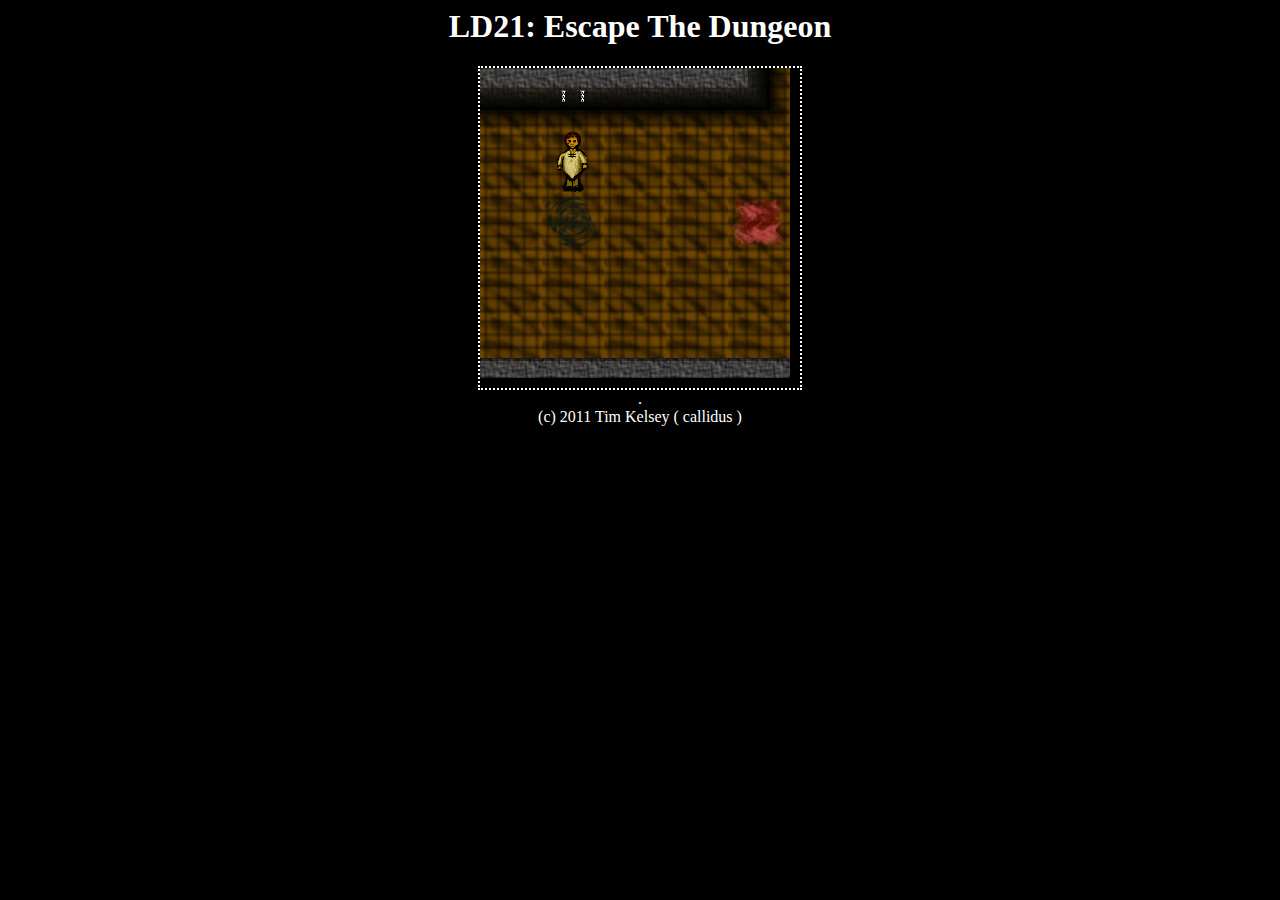
==== Main.html @ 8a46cd84 "- first commit, escapism is born. - this is exactly as it was at the end of LD21, theme "escape"." ====
<HTML>
	<HEAD>
		<TITLE>Escape!..</TITLE>
		<SCRIPT type="text/javascript" src="js/TileGraphics.js"></SCRIPT>
		<SCRIPT type="text/javascript" src="js/Map.js"></SCRIPT>
		<SCRIPT type="text/javascript" src="js/Player.js"></SCRIPT>
		<SCRIPT type="text/javascript" src="js/SfxData.js"></SCRIPT>
		<SCRIPT type="text/javascript" src="js/LevelsData.js"></SCRIPT>
		<SCRIPT type="text/javascript" src="js/Main.js"></SCRIPT>
		 <link rel="stylesheet" href="css/style.css">
	</HEAD>
	
	<BODY>
		<CENTER>
			<DIV id="header">
				<H1>LD21: Escape The Dungeon</H1>
			</DIV>
			
			<DIV>
				<CANVAS id="main_canvas" width="320px" height="320px" 
						onclick="handleClickRelative(event,this)"
						>
					<P>Your browser wont do canvas :-( sorry, try google chrome </P>
				</CANVAS>
				<DIV id="msg">
					.
				</DIV>
			</DIV>
			
			<DIV id="footer">
				(c) 2011 Tim Kelsey ( callidus )
			</DIV>
		</CENTER>
		<IMG src="img/dood-walk.png" style="visibility:hidden;"></IMG>
		<IMG src="img/map1.png" style="visibility:hidden;"></IMG>
	</BODY>
</HTML>
---- css/style.css ----
body {
	background-color: black;
	color: white;
}

canvas {
	border-style: dotted;
	border-width: 2px;
}
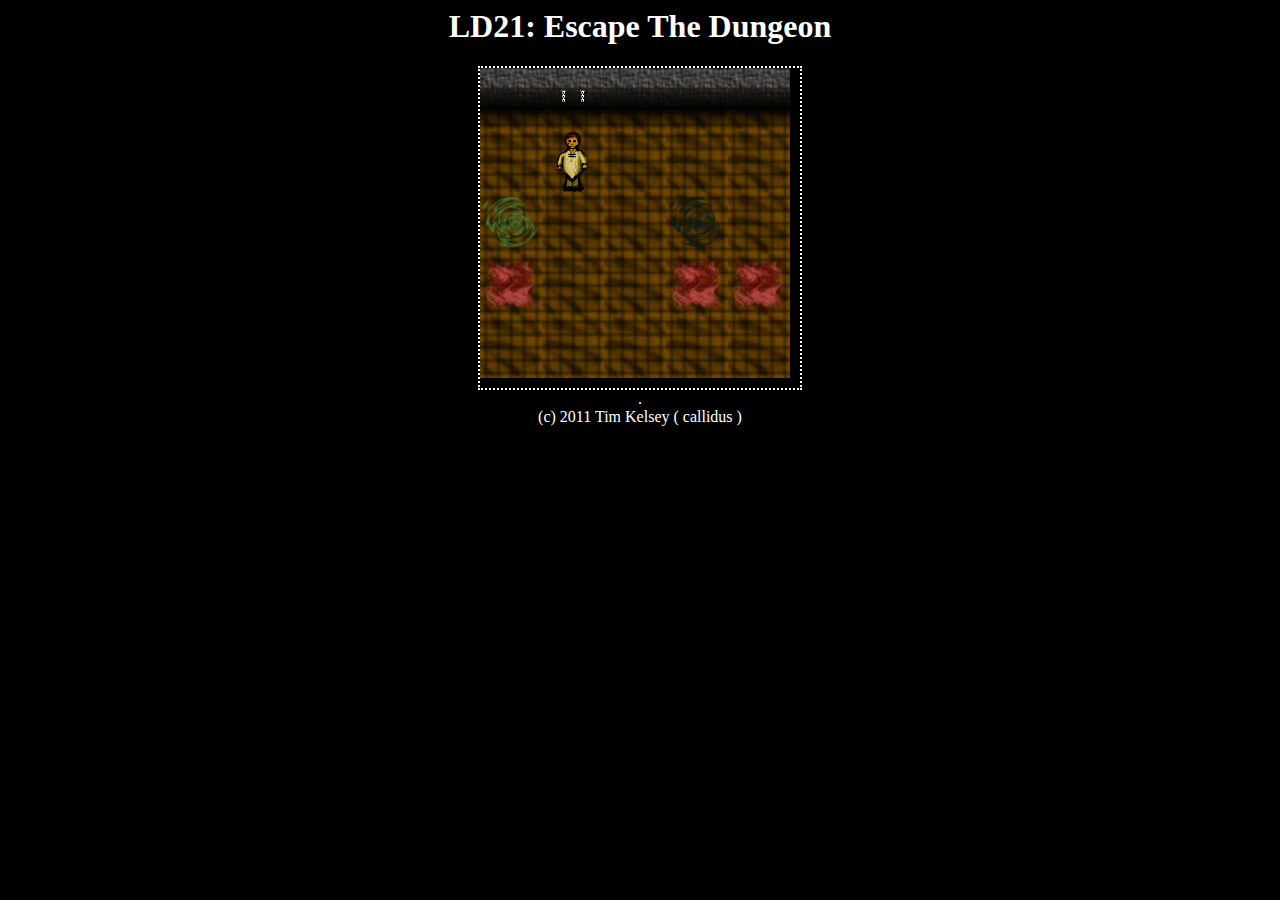
==== commit 63526343: "- moved TileSprite to its own file - factored out move code into a policy - created a "slide" move p" ====
--- a/Main.html
+++ b/Main.html
@@ -3,6 +3,7 @@
 		<TITLE>Escape!..</TITLE>
 		<SCRIPT type="text/javascript" src="js/TileGraphics.js"></SCRIPT>
 		<SCRIPT type="text/javascript" src="js/Map.js"></SCRIPT>
+		<SCRIPT type="text/javascript" src="js/TileSprite.js"></SCRIPT>
 		<SCRIPT type="text/javascript" src="js/Player.js"></SCRIPT>
 		<SCRIPT type="text/javascript" src="js/SfxData.js"></SCRIPT>
 		<SCRIPT type="text/javascript" src="js/LevelsData.js"></SCRIPT>
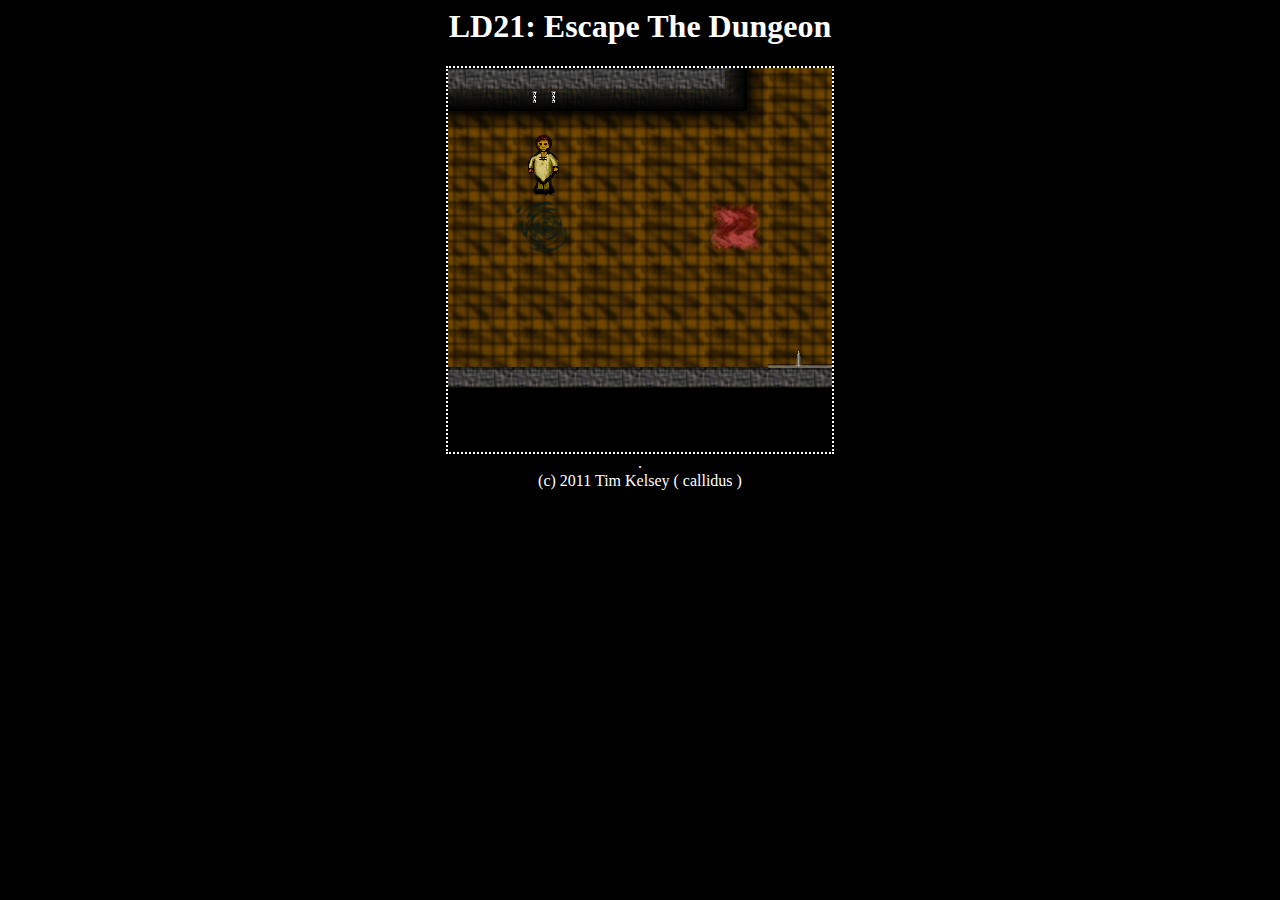
==== commit 52137706: "- major refactor, stuff now renders via the viewport object. - pixel based scrolling added. - now al" ====
--- a/Main.html
+++ b/Main.html
@@ -1,7 +1,9 @@
 <HTML>
 	<HEAD>
 		<TITLE>Escape!..</TITLE>
+		<SCRIPT type="text/javascript" src="js/TileUtils.js"></SCRIPT>
 		<SCRIPT type="text/javascript" src="js/TileGraphics.js"></SCRIPT>
+		<SCRIPT type="text/javascript" src="js/ViewPort.js"></SCRIPT>
 		<SCRIPT type="text/javascript" src="js/Map.js"></SCRIPT>
 		<SCRIPT type="text/javascript" src="js/TileSprite.js"></SCRIPT>
 		<SCRIPT type="text/javascript" src="js/Player.js"></SCRIPT>
@@ -18,7 +20,7 @@
 			</DIV>
 			
 			<DIV>
-				<CANVAS id="main_canvas" width="320px" height="320px" 
+				<CANVAS id="main_canvas" width="384px" height="384px" 
 						onclick="handleClickRelative(event,this)"
 						>
 					<P>Your browser wont do canvas :-( sorry, try google chrome </P>
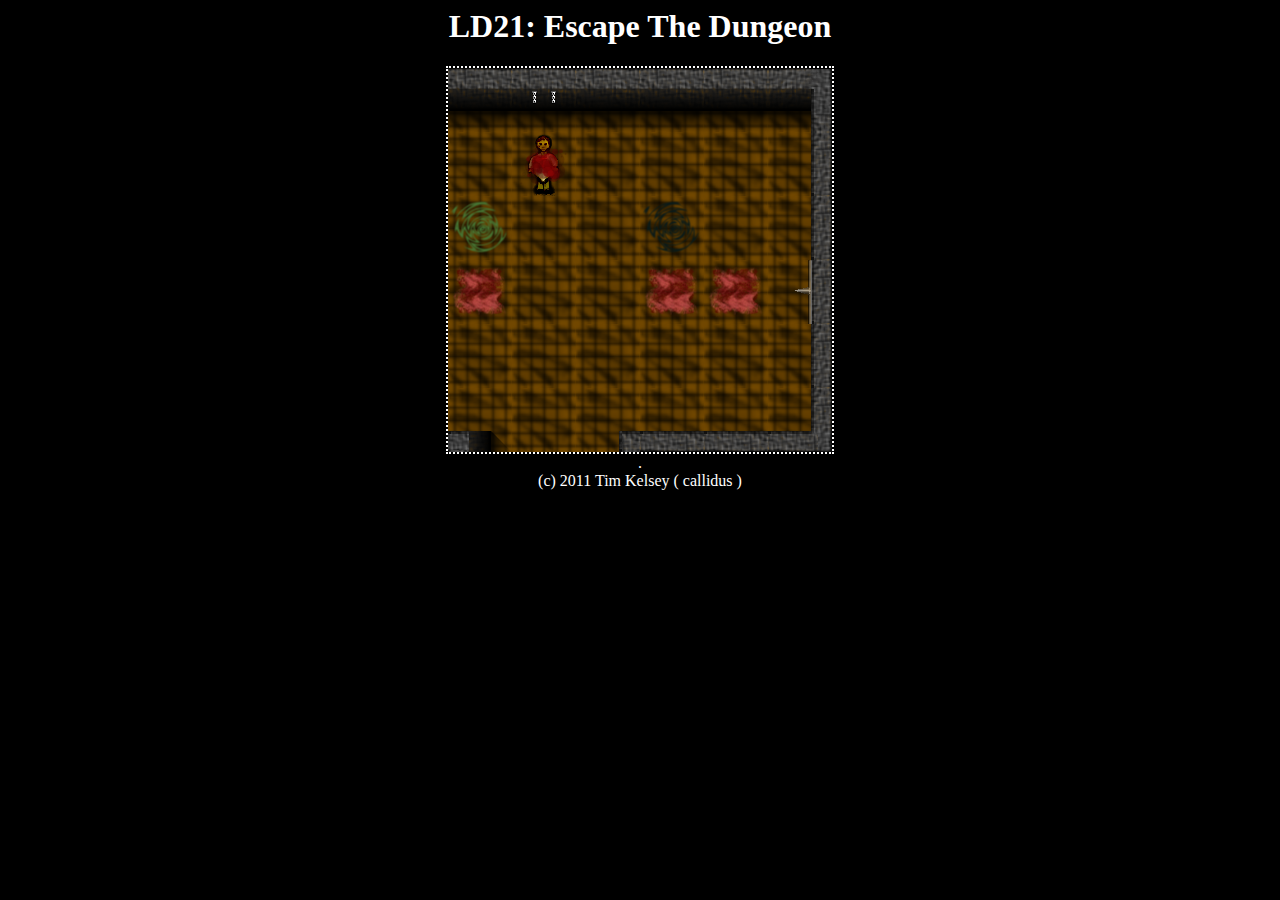
==== commit b08a919e: "- lots more work, now we have particle emitters. - per-pixel scrolling now works properly." ====
--- a/Main.html
+++ b/Main.html
@@ -1,6 +1,7 @@
 <HTML>
 	<HEAD>
 		<TITLE>Escape!..</TITLE>
+		<SCRIPT type="text/javascript" src="js/Particles.js"></SCRIPT>
 		<SCRIPT type="text/javascript" src="js/TileUtils.js"></SCRIPT>
 		<SCRIPT type="text/javascript" src="js/TileGraphics.js"></SCRIPT>
 		<SCRIPT type="text/javascript" src="js/ViewPort.js"></SCRIPT>
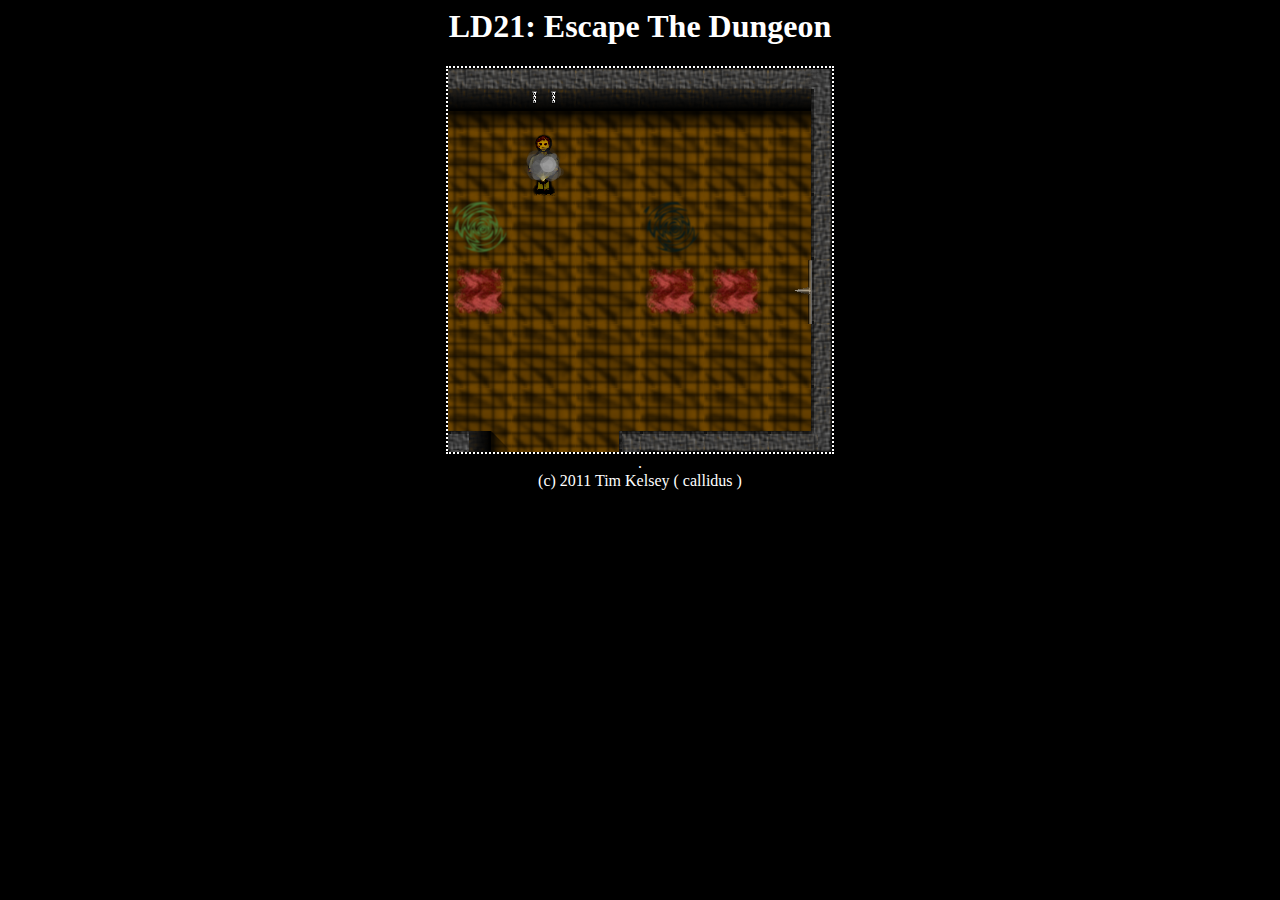
==== commit 13bc0e64: "- added more particle emitters on death." ====
--- a/Main.html
+++ b/Main.html
@@ -2,6 +2,7 @@
 	<HEAD>
 		<TITLE>Escape!..</TITLE>
 		<SCRIPT type="text/javascript" src="js/Particles.js"></SCRIPT>
+		<!--SCRIPT type="text/javascript" src="js/Part2.js"></SCRIPT -->
 		<SCRIPT type="text/javascript" src="js/TileUtils.js"></SCRIPT>
 		<SCRIPT type="text/javascript" src="js/TileGraphics.js"></SCRIPT>
 		<SCRIPT type="text/javascript" src="js/ViewPort.js"></SCRIPT>
